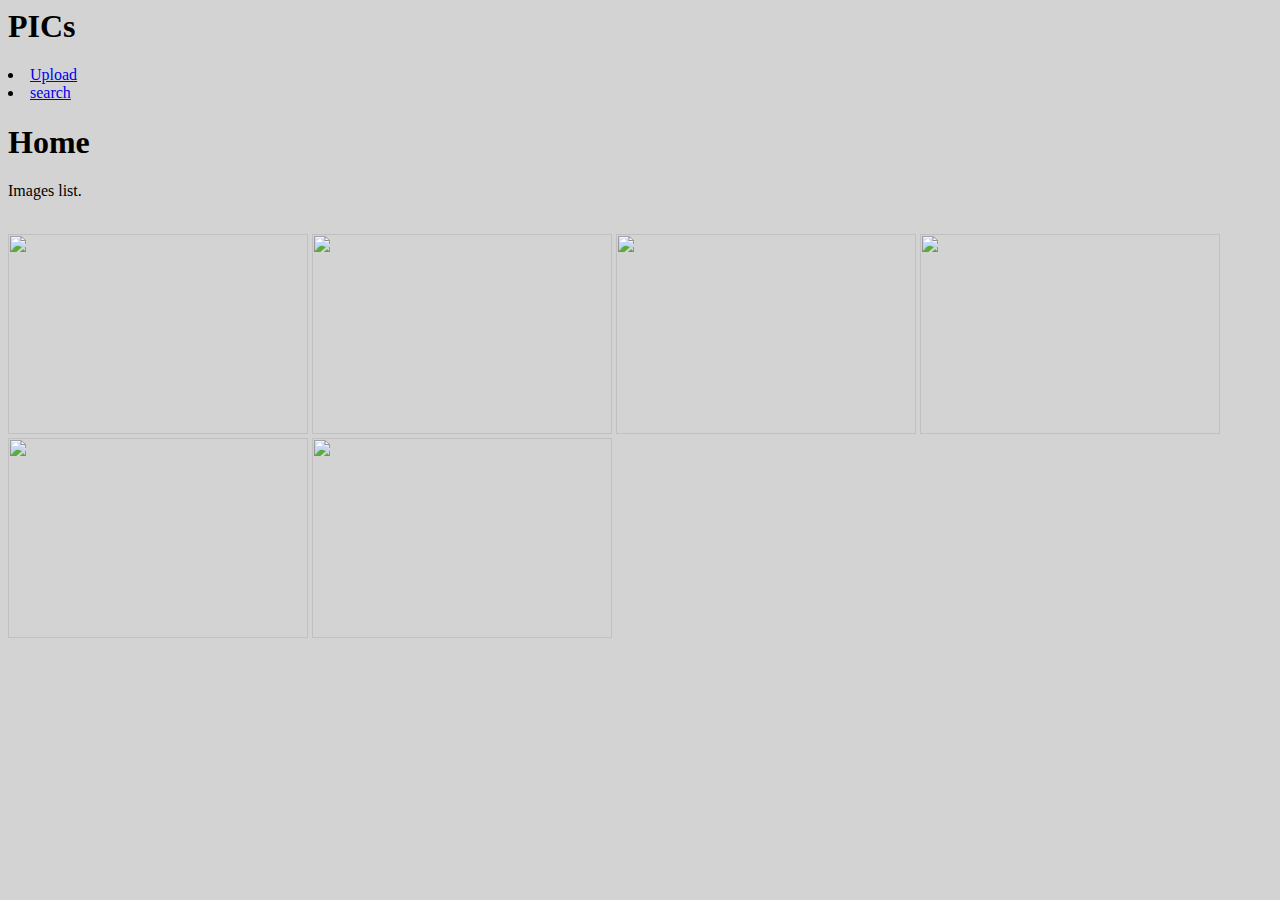
==== index.html @ d0bc4bf8 "Update index.html" ====
<html>

  <body style="background-color:lightgray;">

    <head>
      <h1>PICs</h1>

    </head>
    <nav>
      <li><a href=https://msae99.github.io/cpit405-assignment-1/upload.html>Upload
        </a>
      </li>
      <li><a href=https://msae99.github.io/cpit405-assignment-1/search.html>search
        </a>
      </li>
    </nav>
    <h1>Home</h1>
    <p>Images list.</p>
    <br>
    <img src="https://www.arabnews.com/sites/default/files/styles/n_670_395/public/2021/08/25/2779556-740891609.jpg?itok=MOFpl63U" height=200 width=300>
    <img src="https://www.esa.int/var/esa/storage/images/19716864-11-eng-GB/ESA_root_pillars.jpg" height=200 width=300>
    <img src="https://www.toolshero.com/wp-content/uploads/2019/04/aristotle-toolshero.jpg" height=200 width=300>
    <img src="https://saudigazette.com.sa/uploads/images/2021/11/03/1887397.jpg" height=200 width=300>
    <img src="https://encrypted-tbn0.gstatic.com/images?q=tbn:ANd9GcQAzzuQK1_idAwVM3akYluPheeqj12qGadawA&usqp=CAU" height=200 width=300>
    <img src="https://c4.wallpaperflare.com/wallpaper/558/247/747/clouds-night-the-moon-stars-wallpaper-preview.jpg" height=200 width=300>


  </body>

</html>
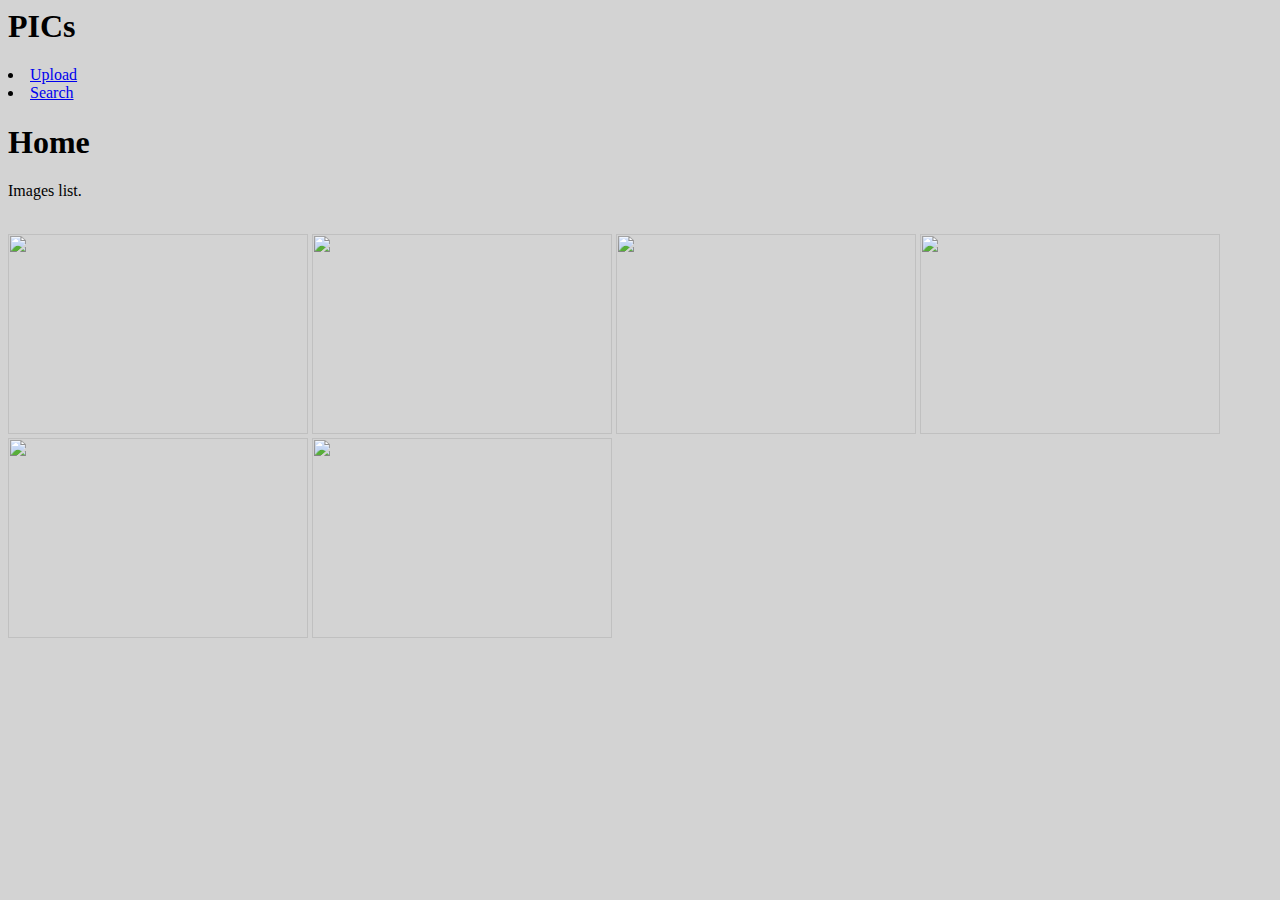
==== commit 6665ed92: "Update index.html" ====
--- a/index.html
+++ b/index.html
@@ -10,7 +10,7 @@
       <li><a href=https://msae99.github.io/cpit405-assignment-1/upload.html>Upload
         </a>
       </li>
-      <li><a href=https://msae99.github.io/cpit405-assignment-1/search.html>search
+      <li><a href=https://msae99.github.io/cpit405-assignment-1/search.html>Search
         </a>
       </li>
     </nav>
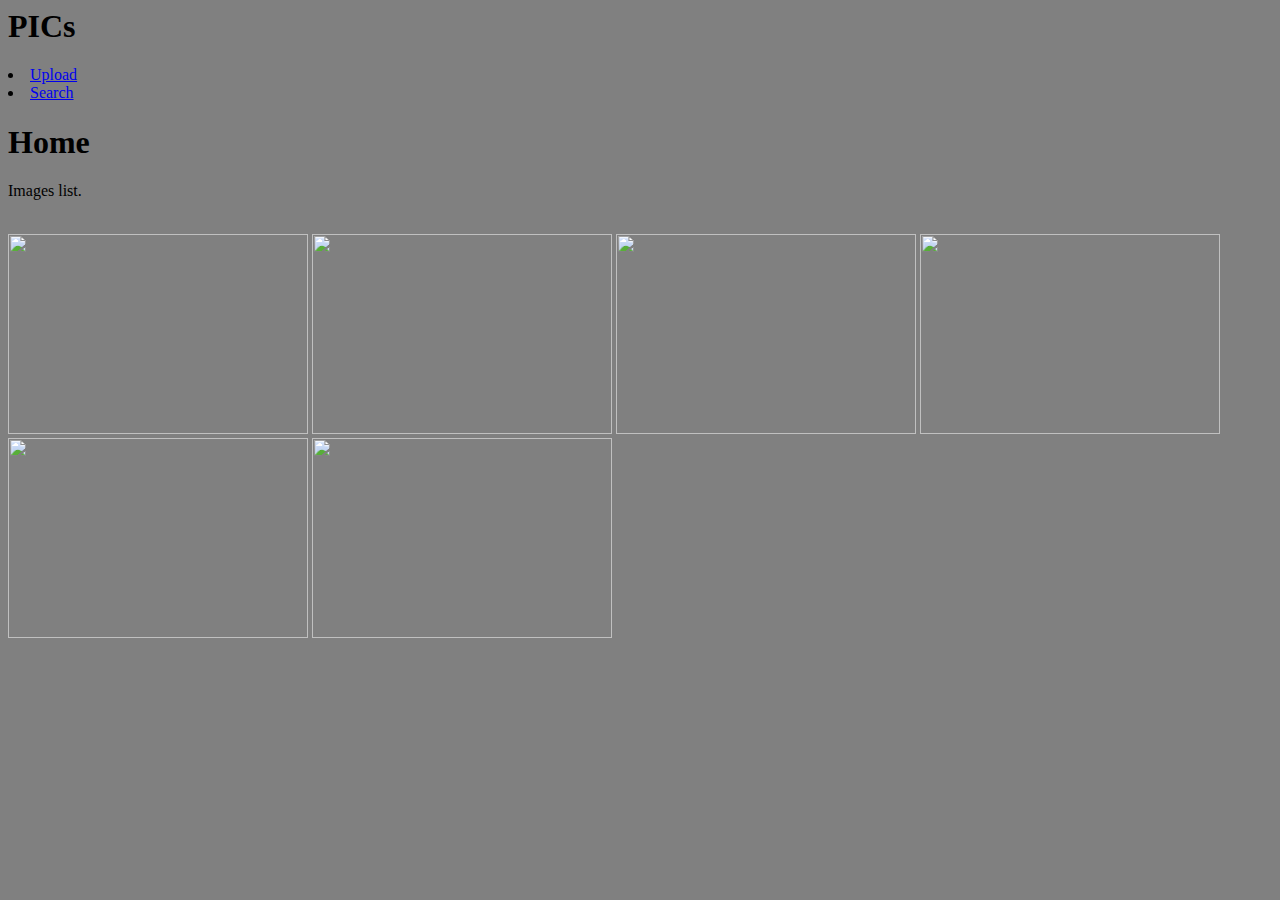
==== commit 51cbdee0: "Update index.html" ====
--- a/index.html
+++ b/index.html
@@ -1,11 +1,13 @@
 <html>
 
-  <body style="background-color:lightgray;">
+  <body style="background-color:gray;">
 
     <head>
-      <h1>PICs</h1>
+    <link rel="stylesheet" href="stylesheet.css">
+     
 
     </head>
+     <h1>PICs</h1>
     <nav>
       <li><a href=https://msae99.github.io/cpit405-assignment-1/upload.html>Upload
         </a>
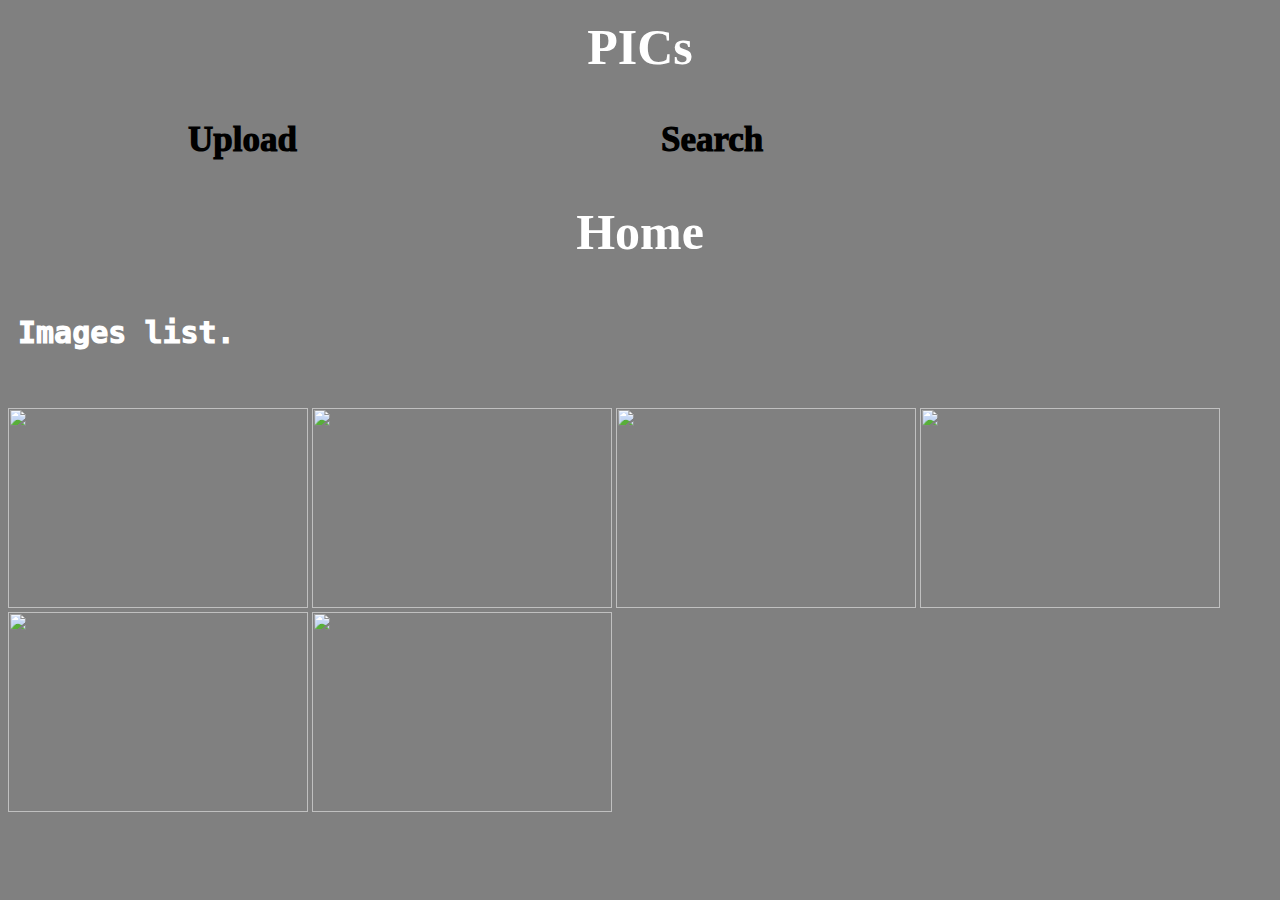
==== commit deb550f5: "Update index.html" ====
--- a/index.html
+++ b/index.html
@@ -9,10 +9,10 @@
     </head>
      <h1>PICs</h1>
     <nav>
-      <li><a href=https://msae99.github.io/cpit405-assignment-1/upload.html>Upload
+      <li><a href=upload>Upload
         </a>
       </li>
-      <li><a href=https://msae99.github.io/cpit405-assignment-1/search.html>Search
+      <li><a href=search>Search
         </a>
       </li>
     </nav>
--- a/stylesheet.css
+++ b/stylesheet.css
@@ -0,0 +1,36 @@
+h1 {
+  font-family: Serif , "Times new roman";
+  padding: 10px;
+  font-size: 50px;
+  font-weight: 10000;
+  text-align: center;
+  color: white;
+}
+
+nav a {
+  text-decoration: none;
+
+  font-family: Fantasy, "Copperplate";
+  padding: 180px;
+  font-size: 35px;
+  font-weight: 1000;
+  color: black;
+
+
+
+}
+
+nav li {
+  display: inline-block;
+  list-style-type: none;
+  
+
+}
+
+p {
+  font-family: Monospace, "Courier New";
+  padding: 10px;
+  font-size: 30px;
+  font-weight: 1000;
+  color: white;
+}
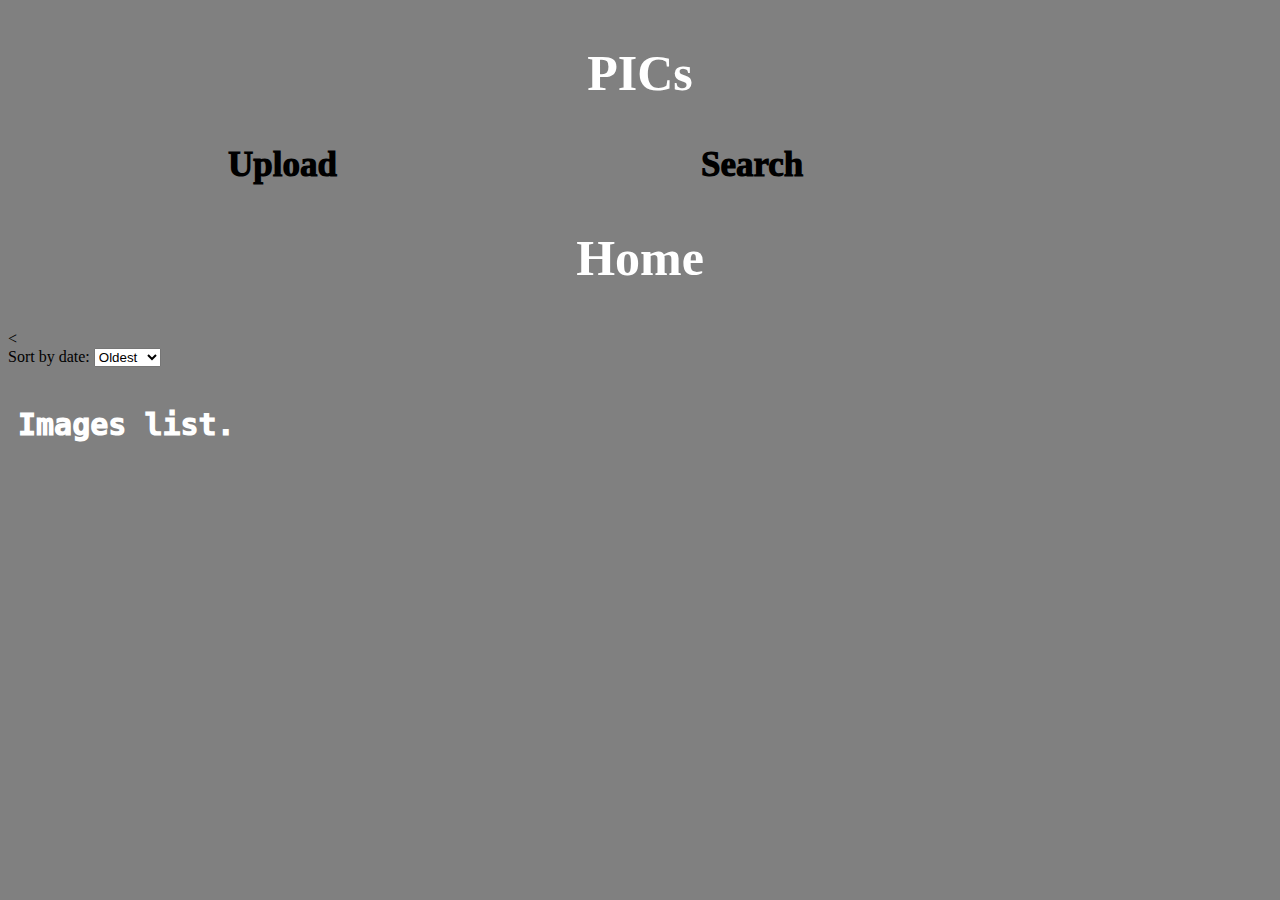
==== commit 0cfa06e3: "Update index.html" ====
--- a/index.html
+++ b/index.html
@@ -1,32 +1,120 @@
-<html>
+<!DOCTYPE html>
+<html lang="en" style ="background-color:gray;">
+<head>
+    <meta charset="UTF-8">
 
-  <body style="background-color:gray;">
+    <link rel="stylesheet" href="stylesheet.css">
+</head>
 
-    <head>
-    <link rel="stylesheet" href="stylesheet.css">
-     
 
-    </head>
-     <h1>PICs</h1>
+<body>
+    <h1>PICs</h1>
     <nav>
-      <li><a href=upload>Upload
-        </a>
-      </li>
-      <li><a href=search>Search
-        </a>
-      </li>
+        <ul>
+            <li>
+                <a href=upload.html>Upload</a>
+            </li>
+            <li>
+                <a href=search.html>Search</a>
+            </li>
+        </ul>
     </nav>
     <h1>Home</h1>
+    <
+    <div class="row">
+        <div class="column-50">
+            
+        </div>
+        <div >
+            <label for="up-date">Sort by date: </label>
+            <select id="up-date" onchange="sortChanged(this)" class="normal-btn bg-snow p-2 text-dark">
+                <option value="old">Oldest</option>
+                <option value="new">Newest</option>
+            </select>
+        </div>
+    </div>
+
     <p>Images list.</p>
-    <br>
-    <img src="https://www.arabnews.com/sites/default/files/styles/n_670_395/public/2021/08/25/2779556-740891609.jpg?itok=MOFpl63U" height=200 width=300>
-    <img src="https://www.esa.int/var/esa/storage/images/19716864-11-eng-GB/ESA_root_pillars.jpg" height=200 width=300>
-    <img src="https://www.toolshero.com/wp-content/uploads/2019/04/aristotle-toolshero.jpg" height=200 width=300>
-    <img src="https://saudigazette.com.sa/uploads/images/2021/11/03/1887397.jpg" height=200 width=300>
-    <img src="https://encrypted-tbn0.gstatic.com/images?q=tbn:ANd9GcQAzzuQK1_idAwVM3akYluPheeqj12qGadawA&usqp=CAU" height=200 width=300>
-    <img src="https://c4.wallpaperflare.com/wallpaper/558/247/747/clouds-night-the-moon-stars-wallpaper-preview.jpg" height=200 width=300>
+    
+    <div class="img" id="imagesr">
 
 
-  </body>
+    </div>
+
+    <script>
+        let images = [];
+        window.onload = function () {
+            if (document.cookie != undefined && document.cookie.indexOf('sort') != -1) {
+                let select = document.getElementById('up-date')
+                select.value = document.cookie.split('=')[1];
+                sortChanged(select)
+            }
+        }
+        class Image {
+            constructor(src, alt, id, uploadDate) {
+                this.src = src;
+                this.alt = alt;
+                this.id = id;
+                this.uploadDate = uploadDate
+            }
+        }
+        function sortChanged(e) {
+            let imagesDates = document.getElementsByClassName('upload-date');
+            images = [];
+            Array.from(imagesDates).forEach(makeImages)
+            sort(e.value)
+            if (document.cookie != undefined && document.cookie.indexOf('sort') != -1) {
+                if (e.value != document.cookie.split('=')[1]) {
+                    let expirationDate = new Date();
+                    expirationDate.setTime(expirationDate.getTime() + 180 * 24 * 60 * 60 * 1000);
+                    let expires = "; expires=" + expirationDate.toUTCString();
+                    document.cookie = "sort=" + e.value + expires;
+                }
+            }
+            writeImages()
+
+        }
+        function makeImages(item) {
+            var image = document.getElementById('img' + item.id);
+            images.push(new Image(image.src, image.alt, item.id, item.innerHTML))
+        }
+        function sort(type) {
+            if (type == 'New') {
+                images.sort(function (item1, item2) {
+                    return new Date(item1.uploadDate) - new Date(item2.uploadDate);
+                })
+            } else {
+                images.sort(function (item1, item2) {
+                    return new Date(item2.uploadDate) - new Date(item1.uploadDate);
+                })
+            }
+        }
+        function writeImages() {
+            let imagesRow = document.getElementById('imagesr');
+            imagesRow.innerHTML = "";
+            images.forEach(function (image) {
+                imagesRow.innerHTML += " <div class=\"imgs\" >" +
+                    "                    <img id=\"img" + image.id + "\" src=\"" + image.src + "\" alt=\"" + image.alt + "\">" +
+                    "                    <span id=\"" + image.id + "\" class=\"upload-date\">" + image.uploadDate + "</span>" +
+                    "                </div>"
+            })
+
+
+        }
+
+        let xhr = new XMLHttpRequest();
+        xhr.open('get', 'http://api.giphy.com/v1/gifs/search?q=cat&api_key=GKidg24RAT4p0RwsqxKsxF76H3B8PHNx');
+        xhr.send();
+        xhr.onload = function () {
+            if (this.readyState === 4 && this.status === 200) {
+                let res = JSON.parse(xhr.response);
+                res.data.forEach(function (v, i) {
+                    images.push(new Image(v.images.downsized_medium.url, v.title, v.id, v.trending_datetime))
+                })
+                writeImages()
+            }
+        };
+    </script>
+</body>
 
 </html>
